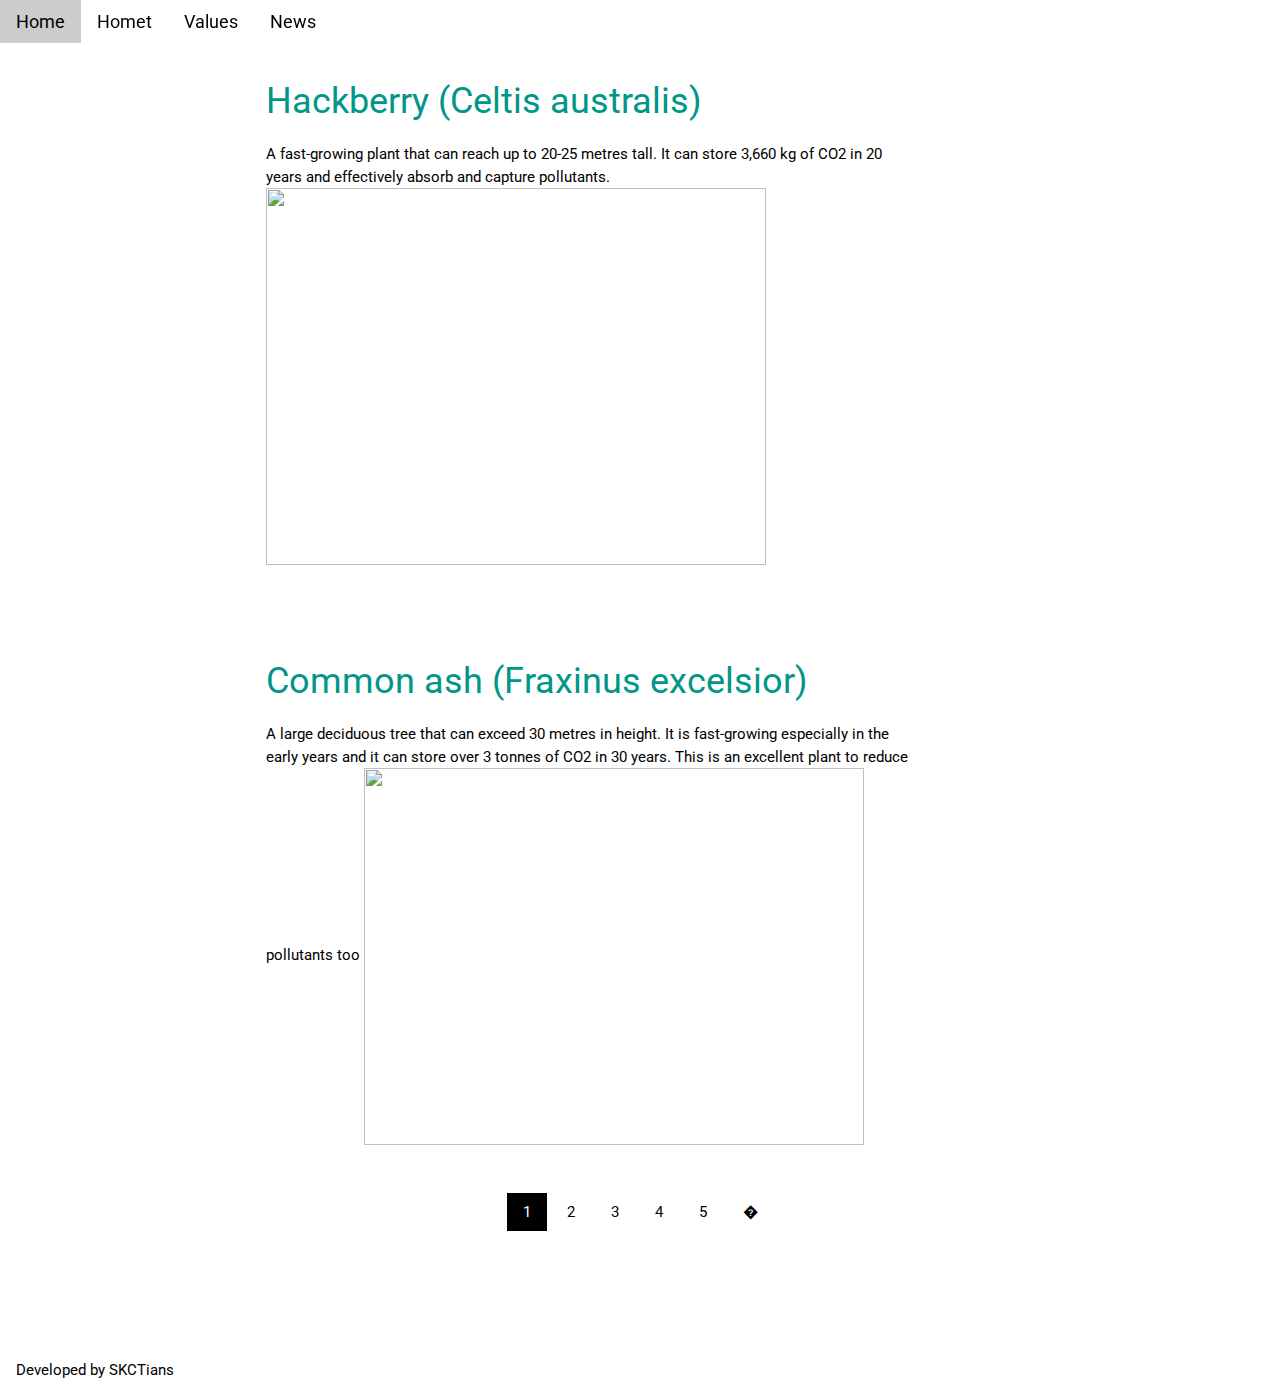
==== ui/analysis.html @ bcd48ae3 "[imad-console] Updates ui/analysis.html" ====
<!DOCTYPE html>
<html>
<title>Rural assistant</title>
<meta charset="UTF-8">
<meta name="viewport" content="width=device-width, initial-scale=1">
<link rel="stylesheet" href="https://www.w3schools.com/w3css/4/w3.css">
<link rel="stylesheet" href="https://www.w3schools.com/lib/w3-theme-black.css">
<link rel="stylesheet" href="https://fonts.googleapis.com/css?family=Roboto">
<link rel="stylesheet" href="https://cdnjs.cloudflare.com/ajax/libs/font-awesome/4.7.0/css/font-awesome.min.css">
<style>
html,body,h1,h2,h3,h4,h5,h6 {font-family: "Roboto", sans-serif;}
.w3-sidebar {
  z-index: 3;
  width: 250px;
  top: 43px;
  bottom: 0;
  height: inherit;
}
</style>
<body>

<!-- Navbar -->
<div class="w3-top">
  <div class="w3-bar w3-theme w3-top w3-left-align w3-large">
    <a class="w3-bar-item w3-button w3-right w3-hide-large w3-hover-white w3-large w3-theme-l1" href="javascript:void(0)" onclick="w3_open()"><i class="fa fa-bars"></i></a>
    <a href="#" class="w3-bar-item w3-button w3-theme-l1">Home</a>
    <a href="#" class="w3-bar-item w3-button w3-hide-small w3-hover-white">Homet</a>
    <a href="#" class="w3-bar-item w3-button w3-hide-small w3-hover-white">Values</a>
    <a href="#" class="w3-bar-item w3-button w3-hide-small w3-hover-white">News</a>
    </div>
</div>


<!-- Overlay effect when opening sidebar on small screens -->
<div class="w3-overlay w3-hide-large" onclick="w3_close()" style="cursor:pointer" title="close side menu" id="myOverlay"></div>

<!-- Main content: shift it to the right by 250 pixels when the sidebar is visible -->
<div class="w3-main" style="margin-left:250px">




  <div class="w3-row w3-padding-64">
    <div class="w3-twothird w3-container">
      <h1 class="w3-text-teal">Hackberry (Celtis australis)</h1>
      <p>A fast-growing plant that can reach up to 20-25 metres tall. It can store 3,660 kg of CO2 in 20 years and effectively absorb and capture pollutants.
      <img src="https://www.lifegate.com/app/uploads/5673503670_1724bd4745_b.jpg" width="500" height="377">
      </p>
    </div>

  </div>

  <div class="w3-row">
    <div class="w3-twothird w3-container">
      <h1 class="w3-text-teal">Common ash (Fraxinus excelsior)</h1>
      <p>A large deciduous tree that can exceed 30 metres in height. It is fast-growing especially in the early years and it can store over 3 tonnes of CO2 in 30 years. This is an excellent plant to reduce pollutants too
      <img src="https://www.lifegate.com/app/uploads/22633604675_953197cb2e_k.jpg" width="500" height="377">
      </p>
    </div>
    
    </div>
  </div>



  </div>

  <!-- Pagination -->
  <div class="w3-center w3-padding-32">
    <div class="w3-bar">
      <a class="w3-button w3-black" href="http://sriskandalingam.imad.hasura-app.io/analysis">1</a>
      <a class="w3-button w3-hover-black" href="http://sriskandalingam.imad.hasura-app.io/locinfo">2</a>
      <a class="w3-button w3-hover-black" href="#">3</a>
      <a class="w3-button w3-hover-black" href="#">4</a>
      <a class="w3-button w3-hover-black" href="#">5</a>
      <a class="w3-button w3-hover-black" href="#">�</a>
    </div>
  </div>

  <footer id="myFooter">
    <div class="w3-container w3-theme-l2 w3-padding-32">
      <h4>  </h4>
    </div>

    <div class="w3-container w3-theme-l1">
      <p>Developed by SKCTians</p>
    </div>
  </footer>

<!-- END MAIN -->


<script>
// Get the Sidebar
var mySidebar = document.getElementById("mySidebar");

// Get the DIV with overlay effect
var overlayBg = document.getElementById("myOverlay");

// Toggle between showing and hiding the sidebar, and add overlay effect
function w3_open() {
    if (mySidebar.style.display === 'block') {
        mySidebar.style.display = 'none';
        overlayBg.style.display = "none";
    } else {
        mySidebar.style.display = 'block';
        overlayBg.style.display = "block";
    }
}

// Close the sidebar with the close button
function w3_close() {
    mySidebar.style.display = "none";
    overlayBg.style.display = "none";
}
</script>

</body>
</html>
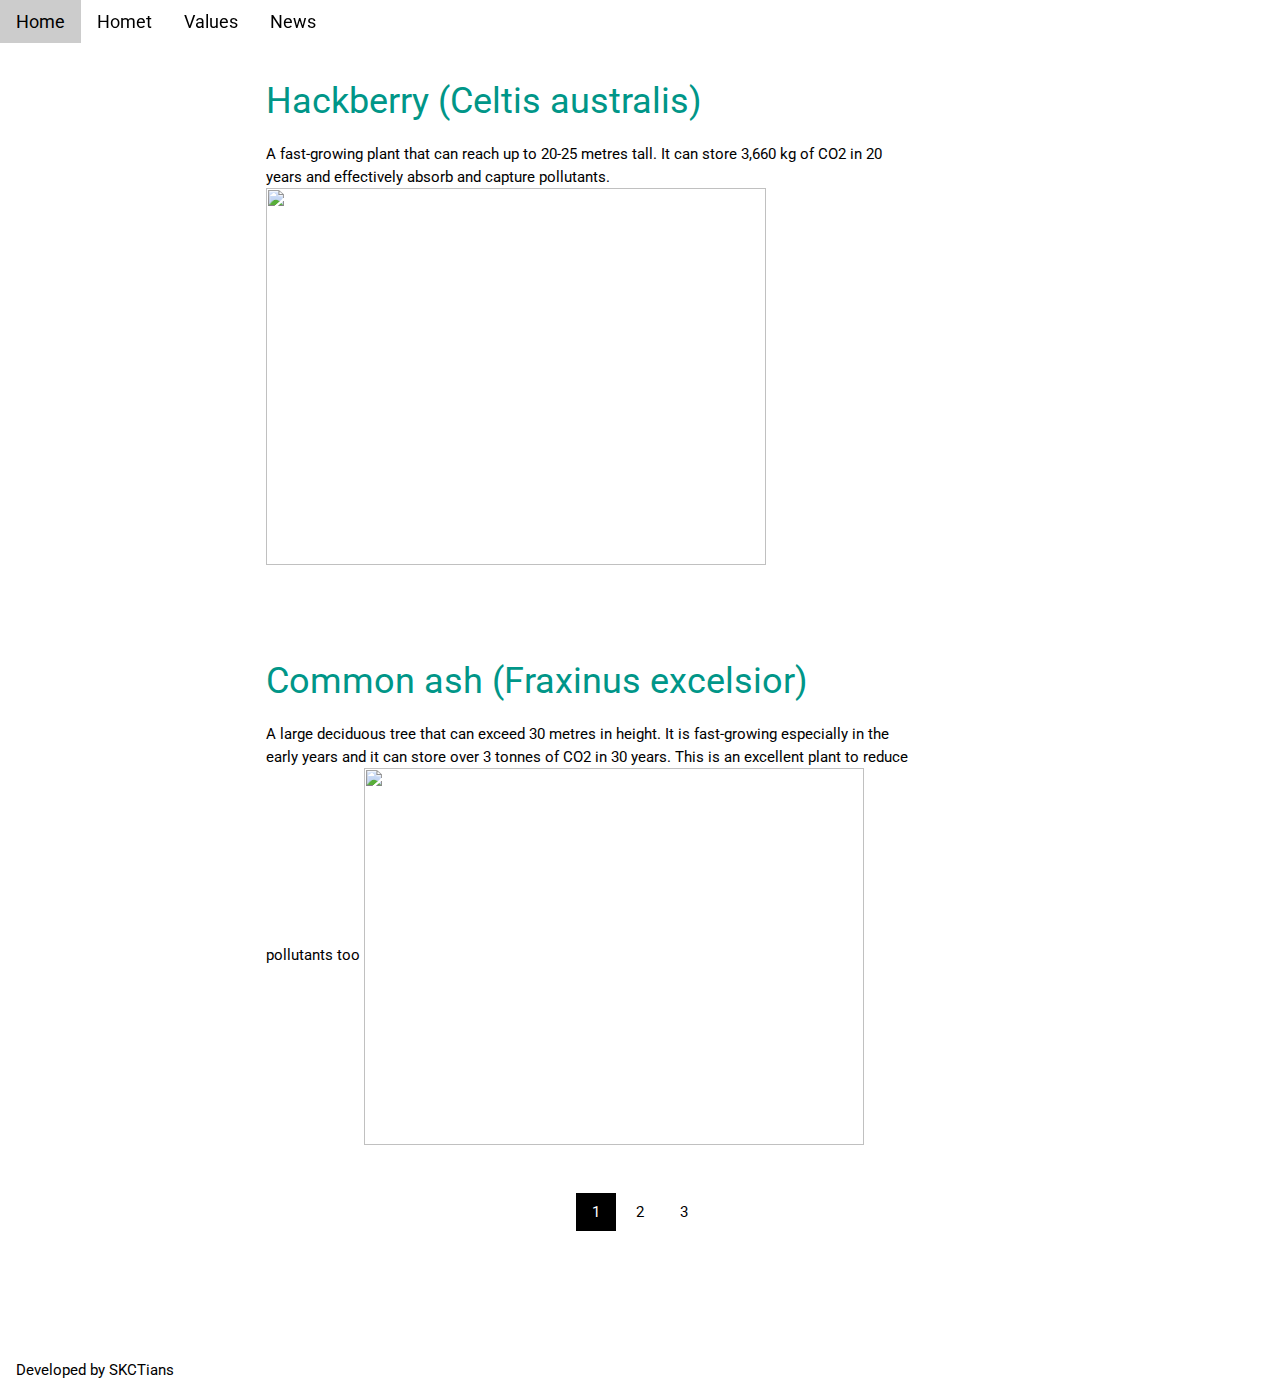
==== commit 1f573a00: "[imad-console] Updates ui/analysis.html" ====
--- a/ui/analysis.html
+++ b/ui/analysis.html
@@ -63,7 +63,7 @@
 
 
 
-  </div>
+
 
   <!-- Pagination -->
   <div class="w3-center w3-padding-32">
@@ -71,9 +71,7 @@
       <a class="w3-button w3-black" href="http://sriskandalingam.imad.hasura-app.io/analysis">1</a>
       <a class="w3-button w3-hover-black" href="http://sriskandalingam.imad.hasura-app.io/locinfo">2</a>
       <a class="w3-button w3-hover-black" href="#">3</a>
-      <a class="w3-button w3-hover-black" href="#">4</a>
-      <a class="w3-button w3-hover-black" href="#">5</a>
-      <a class="w3-button w3-hover-black" href="#">�</a>
+
     </div>
   </div>
 
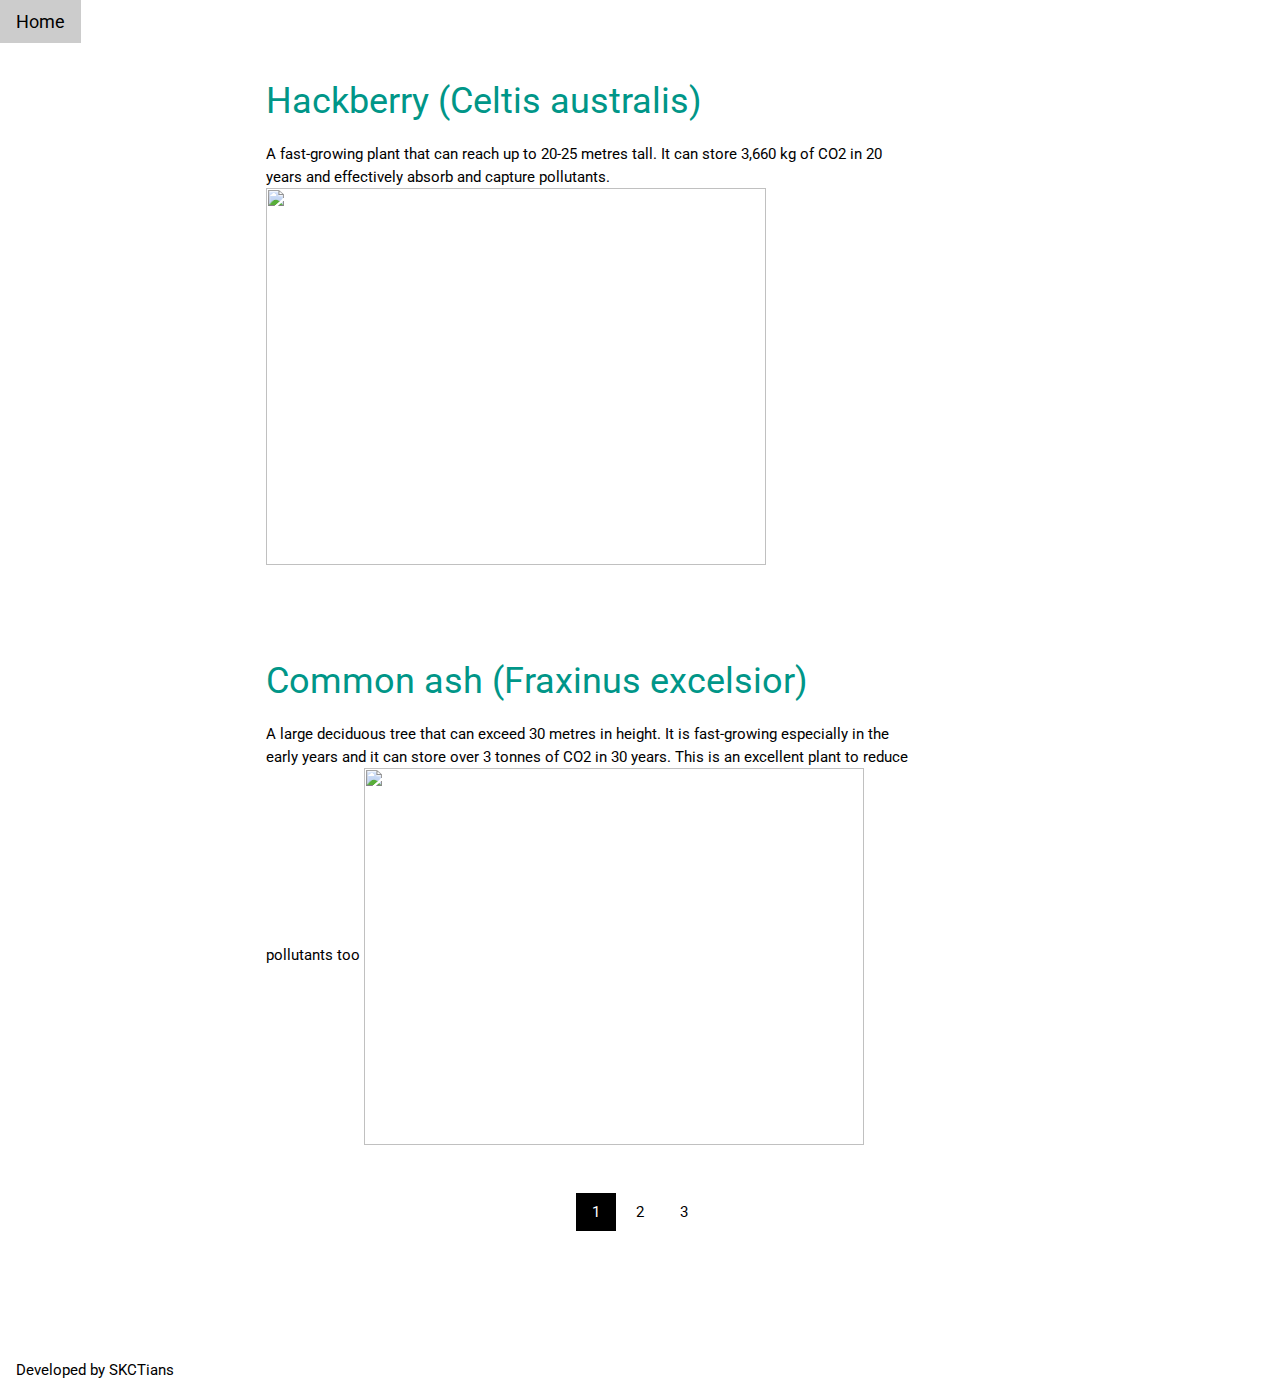
==== commit b7111f49: "[imad-console] Updates ui/analysis.html" ====
--- a/ui/analysis.html
+++ b/ui/analysis.html
@@ -23,10 +23,8 @@
 <div class="w3-top">
   <div class="w3-bar w3-theme w3-top w3-left-align w3-large">
     <a class="w3-bar-item w3-button w3-right w3-hide-large w3-hover-white w3-large w3-theme-l1" href="javascript:void(0)" onclick="w3_open()"><i class="fa fa-bars"></i></a>
-    <a href="#" class="w3-bar-item w3-button w3-theme-l1">Home</a>
-    <a href="#" class="w3-bar-item w3-button w3-hide-small w3-hover-white">Homet</a>
-    <a href="#" class="w3-bar-item w3-button w3-hide-small w3-hover-white">Values</a>
-    <a href="#" class="w3-bar-item w3-button w3-hide-small w3-hover-white">News</a>
+    <a href="http://sriskandalingam.imad.hasura-app.io/poll" class="w3-bar-item w3-button w3-theme-l1">Home</a>
+
     </div>
 </div>
 
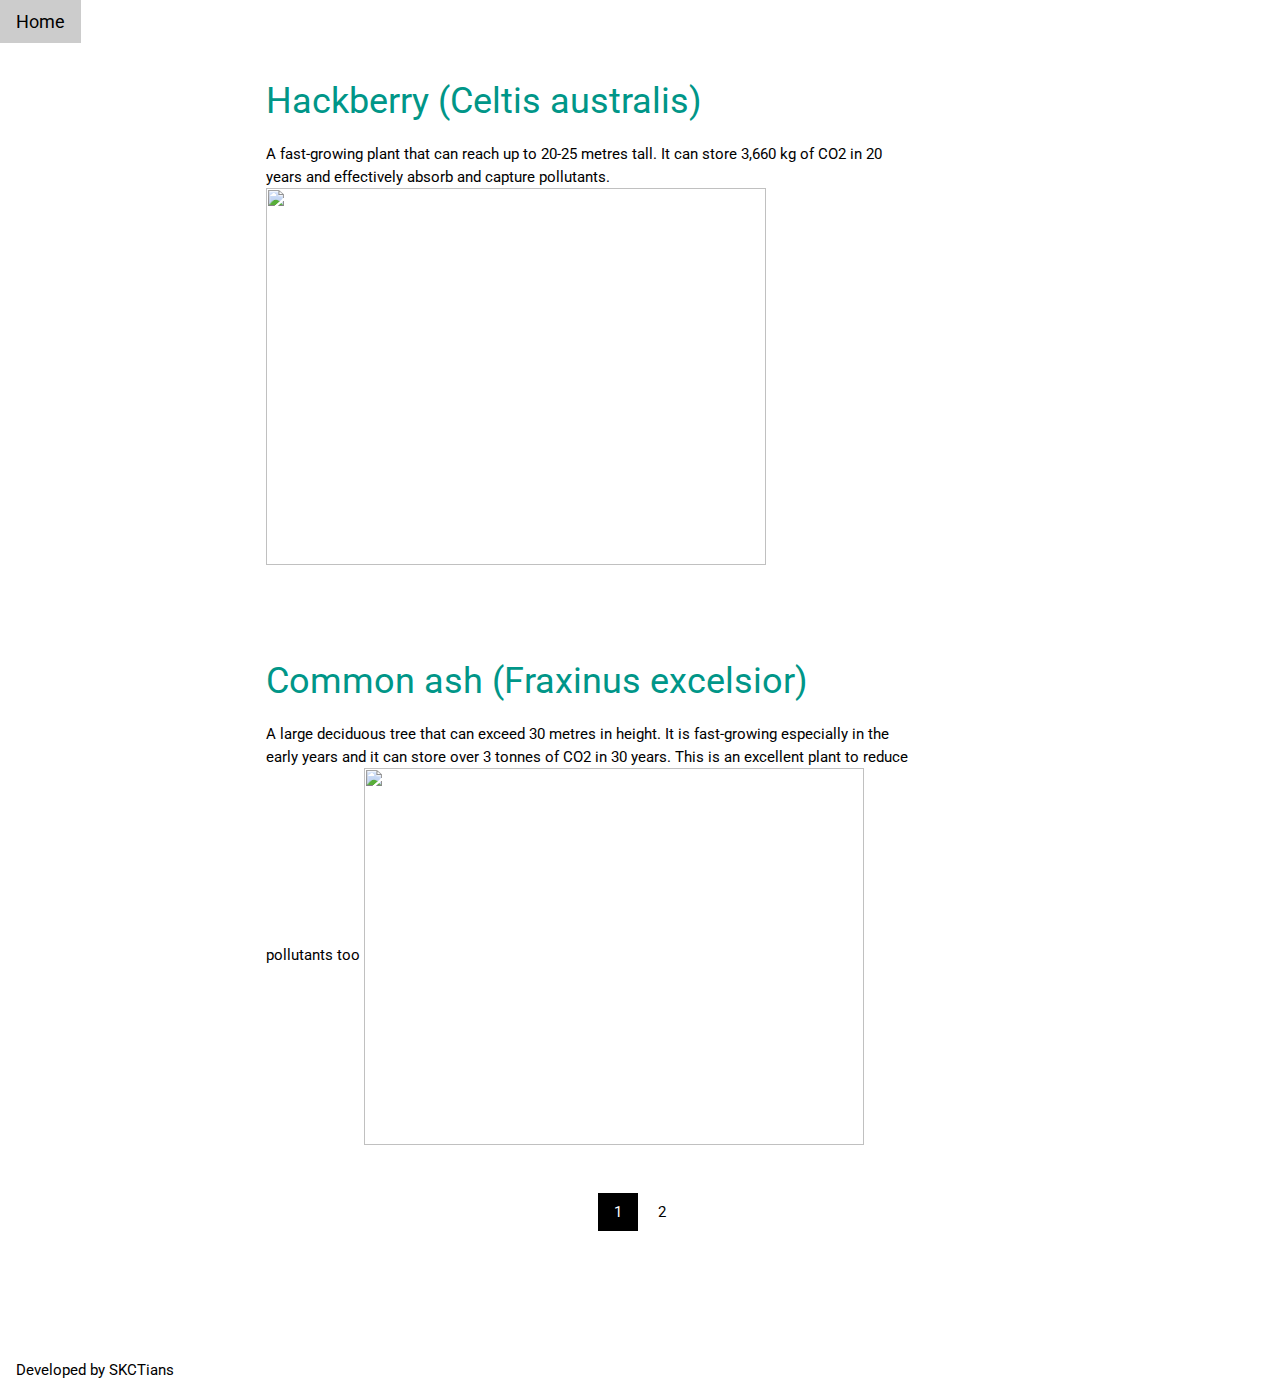
==== commit 475e6da6: "[imad-console] Updates ui/analysis.html" ====
--- a/ui/analysis.html
+++ b/ui/analysis.html
@@ -68,7 +68,7 @@
     <div class="w3-bar">
       <a class="w3-button w3-black" href="http://sriskandalingam.imad.hasura-app.io/analysis">1</a>
       <a class="w3-button w3-hover-black" href="http://sriskandalingam.imad.hasura-app.io/locinfo">2</a>
-      <a class="w3-button w3-hover-black" href="#">3</a>
+      
 
     </div>
   </div>
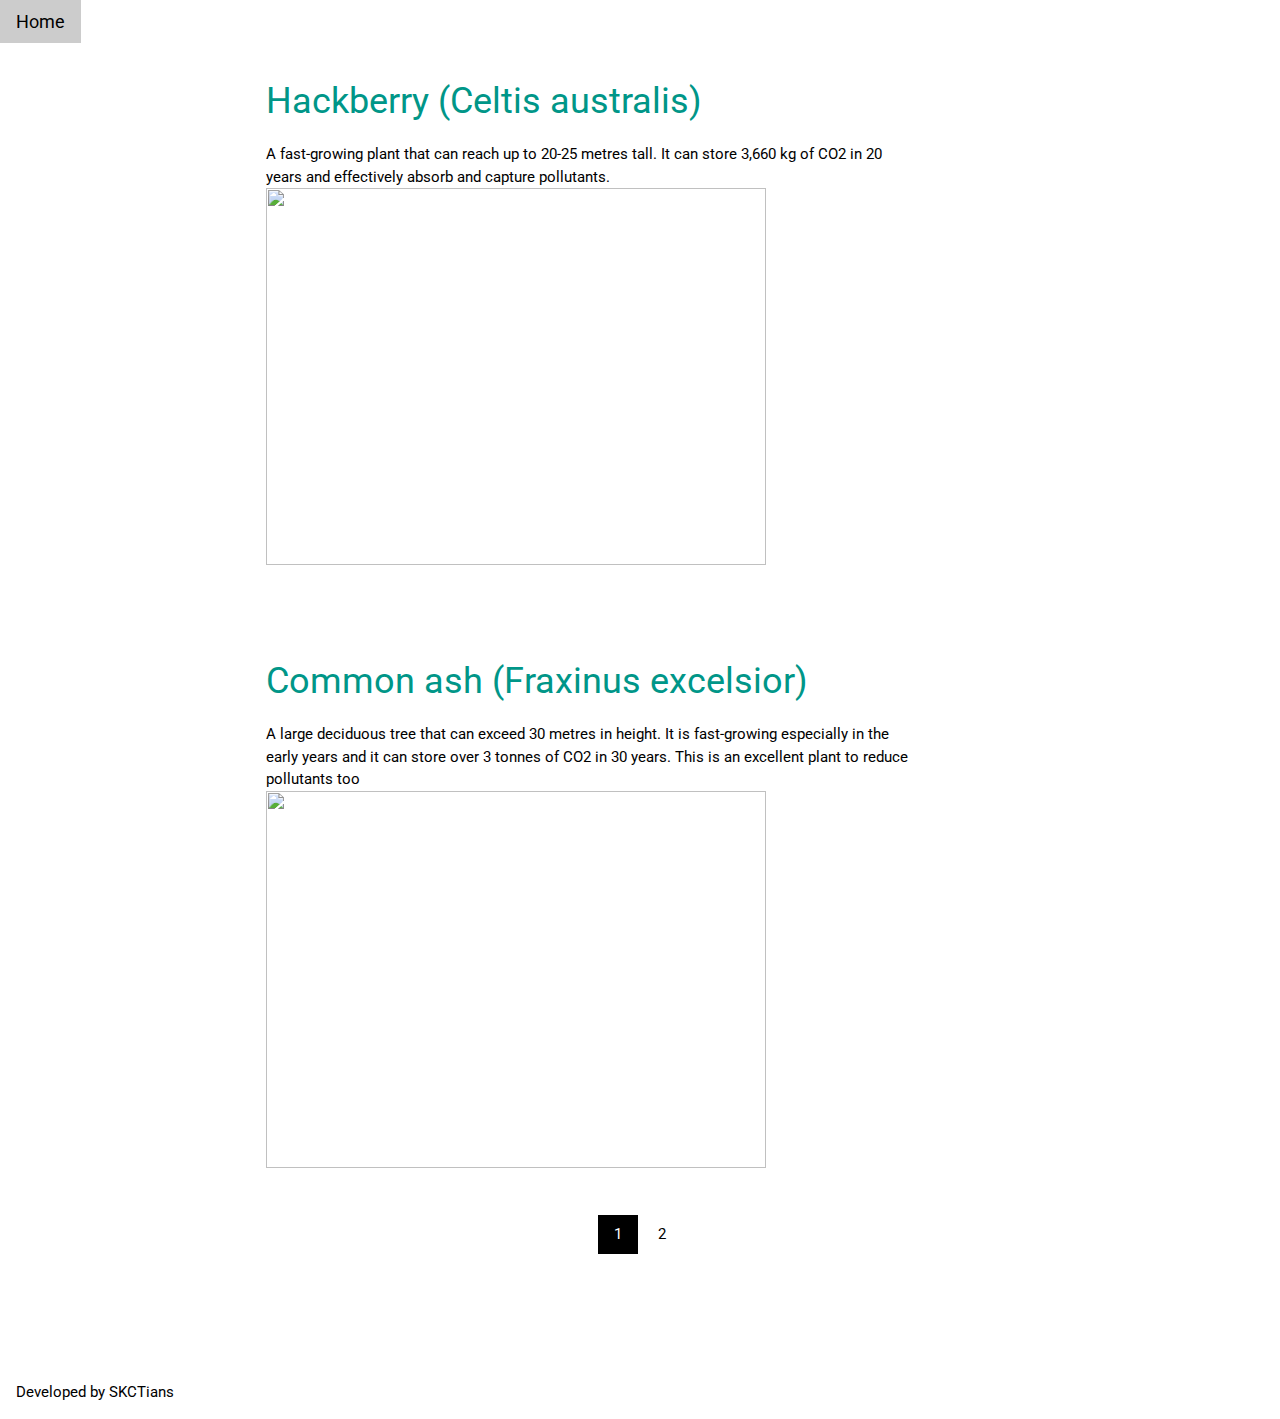
==== commit 0c195f35: "[imad-console] Updates ui/analysis.html" ====
--- a/ui/analysis.html
+++ b/ui/analysis.html
@@ -52,7 +52,9 @@
     <div class="w3-twothird w3-container">
       <h1 class="w3-text-teal">Common ash (Fraxinus excelsior)</h1>
       <p>A large deciduous tree that can exceed 30 metres in height. It is fast-growing especially in the early years and it can store over 3 tonnes of CO2 in 30 years. This is an excellent plant to reduce pollutants too
+      <br>
       <img src="https://www.lifegate.com/app/uploads/22633604675_953197cb2e_k.jpg" width="500" height="377">
+      
       </p>
     </div>
     
@@ -68,8 +70,6 @@
     <div class="w3-bar">
       <a class="w3-button w3-black" href="http://sriskandalingam.imad.hasura-app.io/analysis">1</a>
       <a class="w3-button w3-hover-black" href="http://sriskandalingam.imad.hasura-app.io/locinfo">2</a>
-      
-
     </div>
   </div>
 
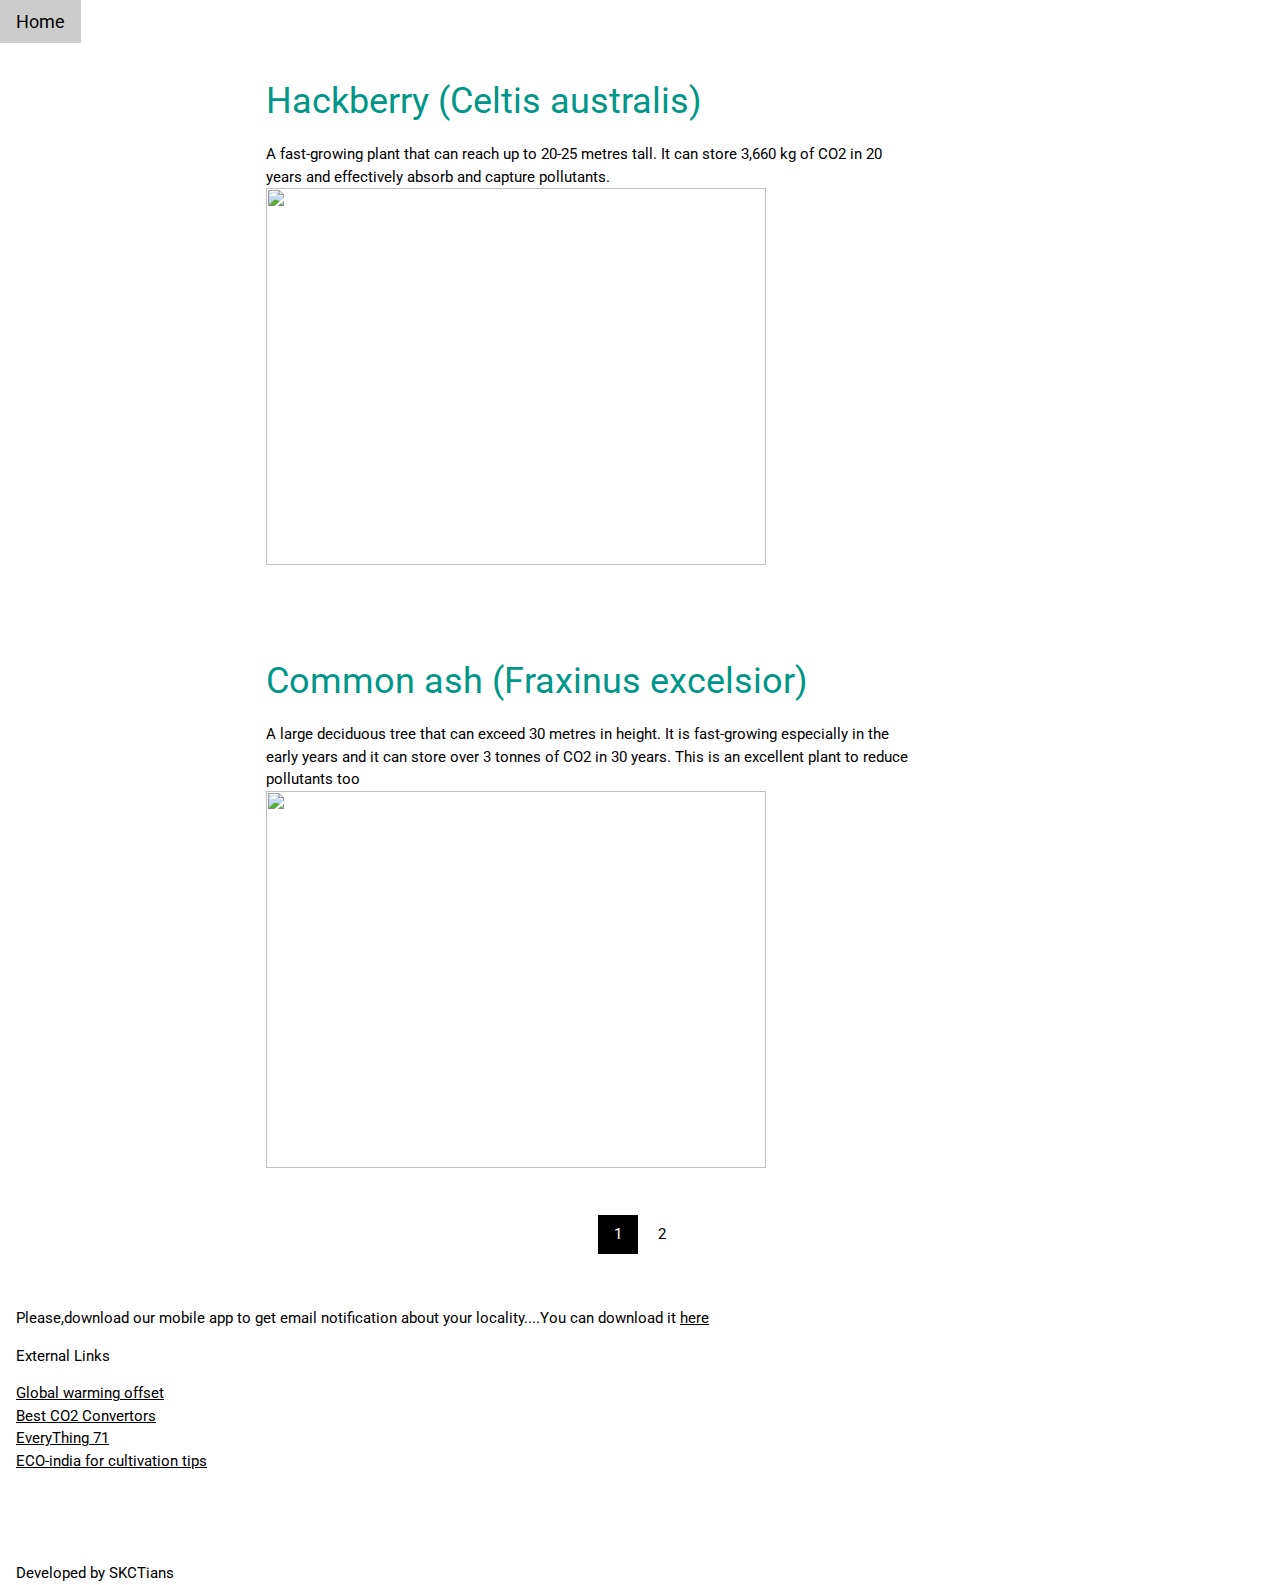
==== commit 3da2a5e0: "[imad-console] Updates ui/analysis.html" ====
--- a/ui/analysis.html
+++ b/ui/analysis.html
@@ -73,15 +73,31 @@
     </div>
   </div>
 
-  <footer id="myFooter">
-    <div class="w3-container w3-theme-l2 w3-padding-32">
-      <h4>  </h4>
-    </div>
 
-    <div class="w3-container w3-theme-l1">
-      <p>Developed by SKCTians</p>
-    </div>
-  </footer>
+
+  <div class="w3-container w3-theme-l1">
+  <div class="footer">
+  <p>Please,download our mobile app to get email notification about your locality....You can download it <a href = "https://drive.google.com/file/d/15A-6q_Iq0Sgp2deDiLtK_n5JnfYGblgX/view?usp=sharing">here</a> </p>
+  
+    <p>External Links</p>
+      <a href = "https://www.thoughtco.com/which-trees-offset-global-warming-1204209">Global warming offset</a>
+      <br>
+      <a href = "https://www.hunker.com/12557632/what-trees-absorb-the-most-carbon-dioxide">Best CO2 Convertors</a>
+      <br>
+      <a href = "http://ww1.everything71.com/?subid1=c77cafb2-2ec8-11e8-bc0c-7aba14002881">EveryThing 71</a>
+      <br>
+      <a href = "http://www.ecoindia.com/flora/trees/">ECO-india for cultivation tips</a>
+       <br>
+     <br>
+      <br>
+       <br>
+        <br>
+  
+  <div>
+      Developed by SKCTians
+  </div>
+  </div>
+</div>
 
 <!-- END MAIN -->
 
